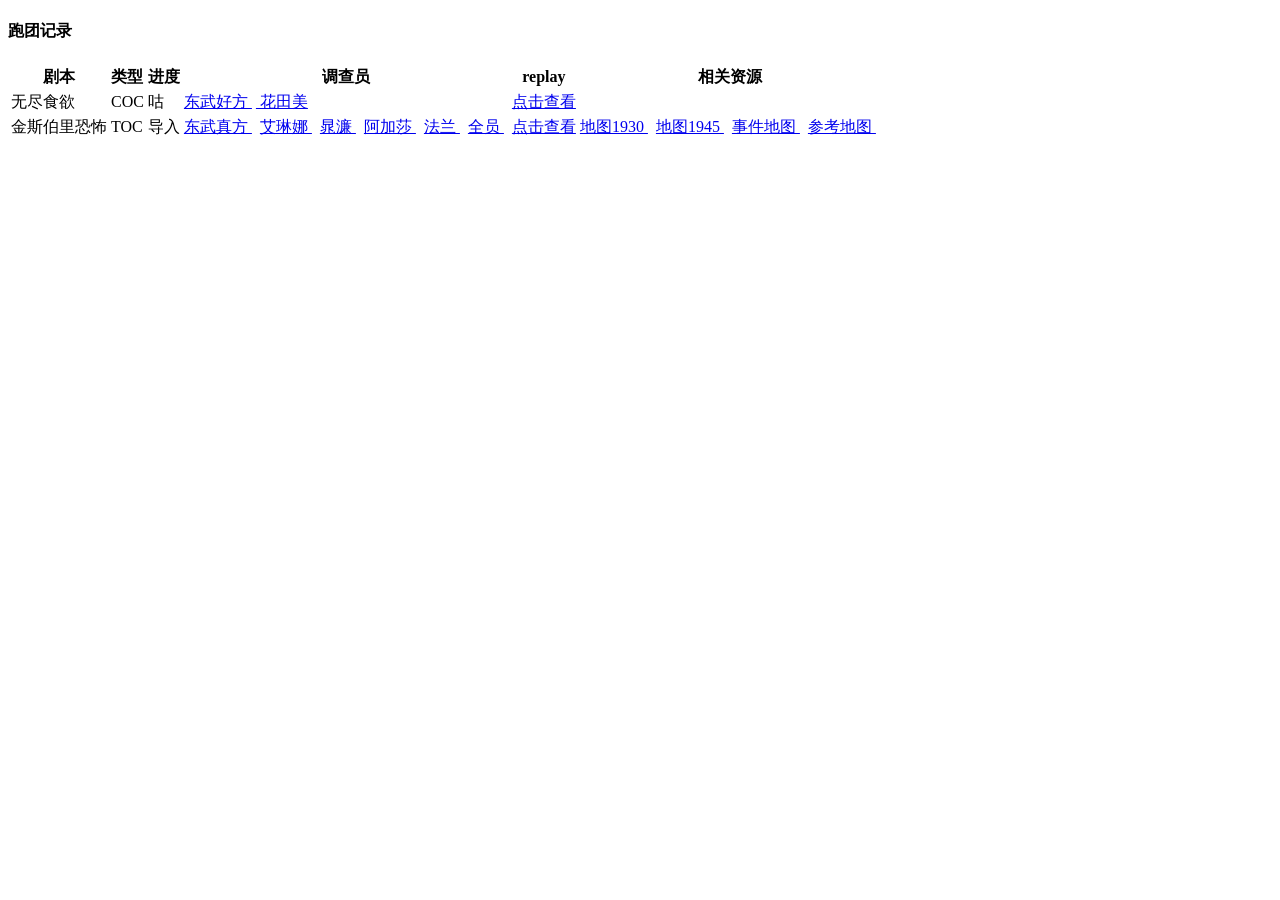
==== story/index.html @ 37129e1d "add some spaces. Change-Id: Ied8e692de51f2f5c3b71e9fee60561e176d30f9b" ====
<!DOCTYPE html>
<html lang="zh-CN">
    <head>
        <meta charset="utf-8">
        <meta http-equiv="X-UA-Compatible" content="IE=edge">
        <meta name="viewport" content="width=device-width,minimum-scale=0.1,maximum-scale=10,initial-scale=1.0,user-scalable=yes"/>


        <link rel="stylesheet" href="./../../vendor/bootstrap/css/bootstrap.css" type="text/css">
        <script src="./../../vendor/jquery/jquery-2.1.1.min.js"></script>
        <script src="./../../vendor/bootstrap/js/bootstrap.min.js"></script>


        <link rel="stylesheet" href="[:vendor]/bootstrap/css/bootstrap.css" type="text/css">
        <title>第一幕 石泽</title>
        <style>
            green {
                color:green;
            }
            red {
                color: red;
            }
        </style>
    </head>
    <body>
        <h4>跑团记录</h4>
        <table class="table table-bordered table-hover">
            <tr>
                <th>剧本</th>
                <th>类型</th>
                <th>进度</th>
                <th>调查员</th>
                <th>replay</th>
                <th>相关资源</th>
            </tr>
            <tr>
                <td>无尽食欲</td>
                <td>COC</td>
                <td>咕</td>
                <td><a href="./EndlessAppetite/haofang.xlsx"> 东武好方 </a>&nbsp;<a href="./EndlessAppetite/huatian.xlsx"> 花田美 </a></td>
                <td><a href="./EndlessAppetite/chapter1.htm"> 点击查看 </a></td>
                <td></td>
            </tr>
            <tr>
                <td>金斯伯里恐怖</td>
                <td>TOC</td>
                <td>导入</td>
                <td>
                    <a href="./TheKingsburyHorror/investigators/zhenfang.png"> 东武真方 </a>&nbsp;
                    <a href="./TheKingsburyHorror/investigators/ileana.png"> 艾琳娜 </a>&nbsp;
                    <a href="./TheKingsburyHorror/investigators/chaolian.png"> 晁濂 </a>&nbsp;
                    <a href="./TheKingsburyHorror/investigators/agatha.png"> 阿加莎 </a>&nbsp;
                    <a href="./TheKingsburyHorror/investigators/flang.png"> 法兰 </a>&nbsp;
                    <a href="./TheKingsburyHorror/investigators/all.htm"> 全员 </a>&nbsp;
                </td>
                <td><a href="./TheKingsburyHorror/story.html"> 点击查看 </a></td>
                <td>
                    <a href="./TheKingsburyHorror/res/1930.pdf"> 地图1930 </a>&nbsp;
                    <a href="./TheKingsburyHorror/res/1945.pdf"> 地图1945 </a>&nbsp;
                    <a href="./TheKingsburyHorror/res/map1.jpg"> 事件地图 </a>&nbsp;
                    <a href="./TheKingsburyHorror/res/map2.jpg"> 参考地图 </a>&nbsp;
                </td>
            </tr>
        </table>
    </body>
</html>
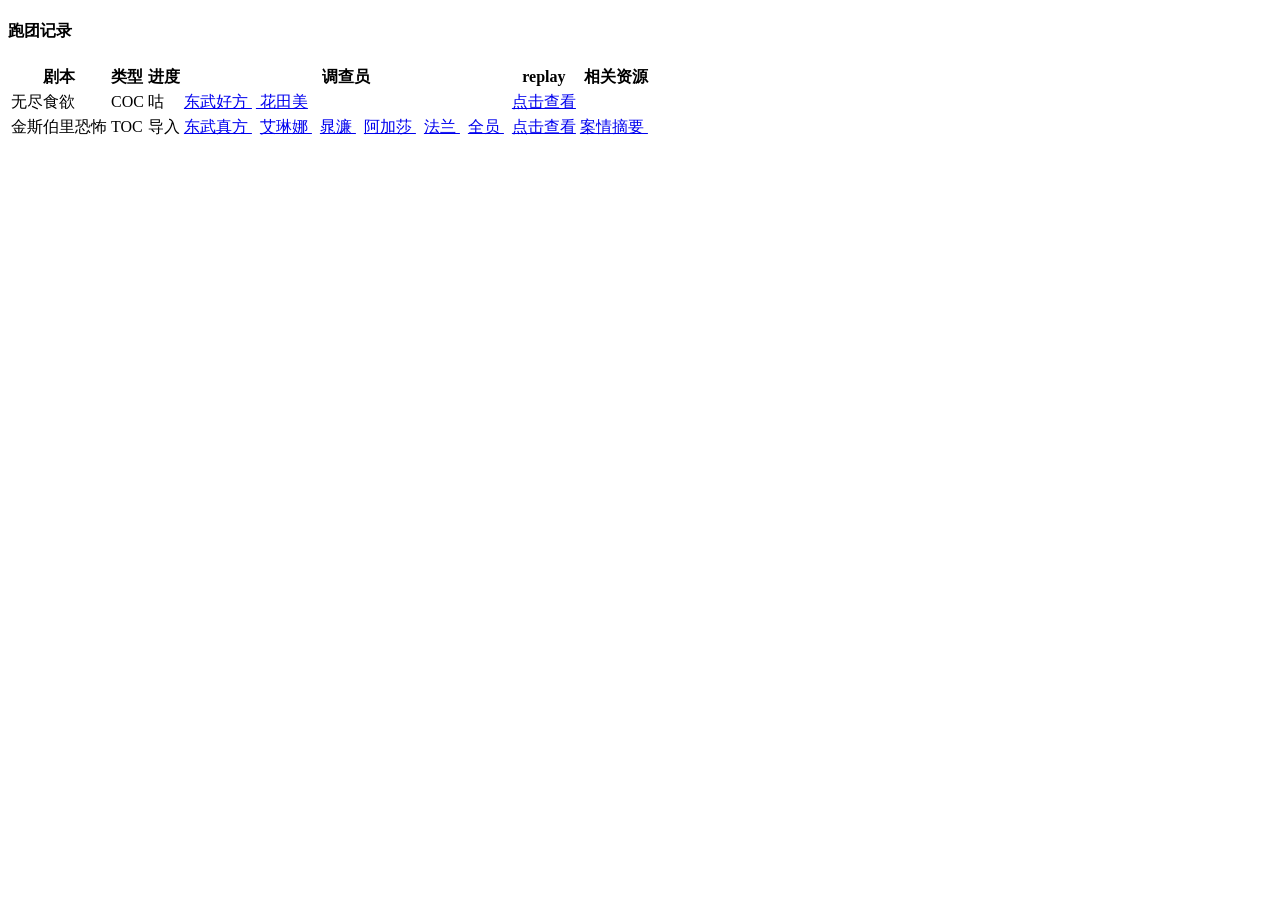
==== commit 91a4d38e: "update story. Change-Id: Ifc1ed7a9cb389a7d86b0e855125026544c11162f" ====
--- a/story/index.html
+++ b/story/index.html
@@ -12,7 +12,7 @@
 
 
         <link rel="stylesheet" href="[:vendor]/bootstrap/css/bootstrap.css" type="text/css">
-        <title>第一幕 石泽</title>
+        <title>replays</title>
         <style>
             green {
                 color:green;
@@ -37,7 +37,7 @@
                 <td>无尽食欲</td>
                 <td>COC</td>
                 <td>咕</td>
-                <td><a href="./EndlessAppetite/haofang.xlsx"> 东武好方 </a>&nbsp;<a href="./EndlessAppetite/huatian.xlsx"> 花田美 </a></td>
+                <td><a href="./EndlessAppetite/haofang.png"> 东武好方 </a>&nbsp;<a href="./EndlessAppetite/huatian.png"> 花田美 </a></td>
                 <td><a href="./EndlessAppetite/chapter1.htm"> 点击查看 </a></td>
                 <td></td>
             </tr>
@@ -55,10 +55,13 @@
                 </td>
                 <td><a href="./TheKingsburyHorror/story.html"> 点击查看 </a></td>
                 <td>
+                    <!--
                     <a href="./TheKingsburyHorror/res/1930.pdf"> 地图1930 </a>&nbsp;
                     <a href="./TheKingsburyHorror/res/1945.pdf"> 地图1945 </a>&nbsp;
-                    <a href="./TheKingsburyHorror/res/map1.jpg"> 事件地图 </a>&nbsp;
+                    <a href="./TheKingsburyHorror/res/map1.jpg"> 案件地图 </a>&nbsp;
                     <a href="./TheKingsburyHorror/res/map2.jpg"> 参考地图 </a>&nbsp;
+                    -->
+                    <a href="./TheKingsburyHorror/res/brief.jpg"> 案情摘要 </a>&nbsp;
                 </td>
             </tr>
         </table>
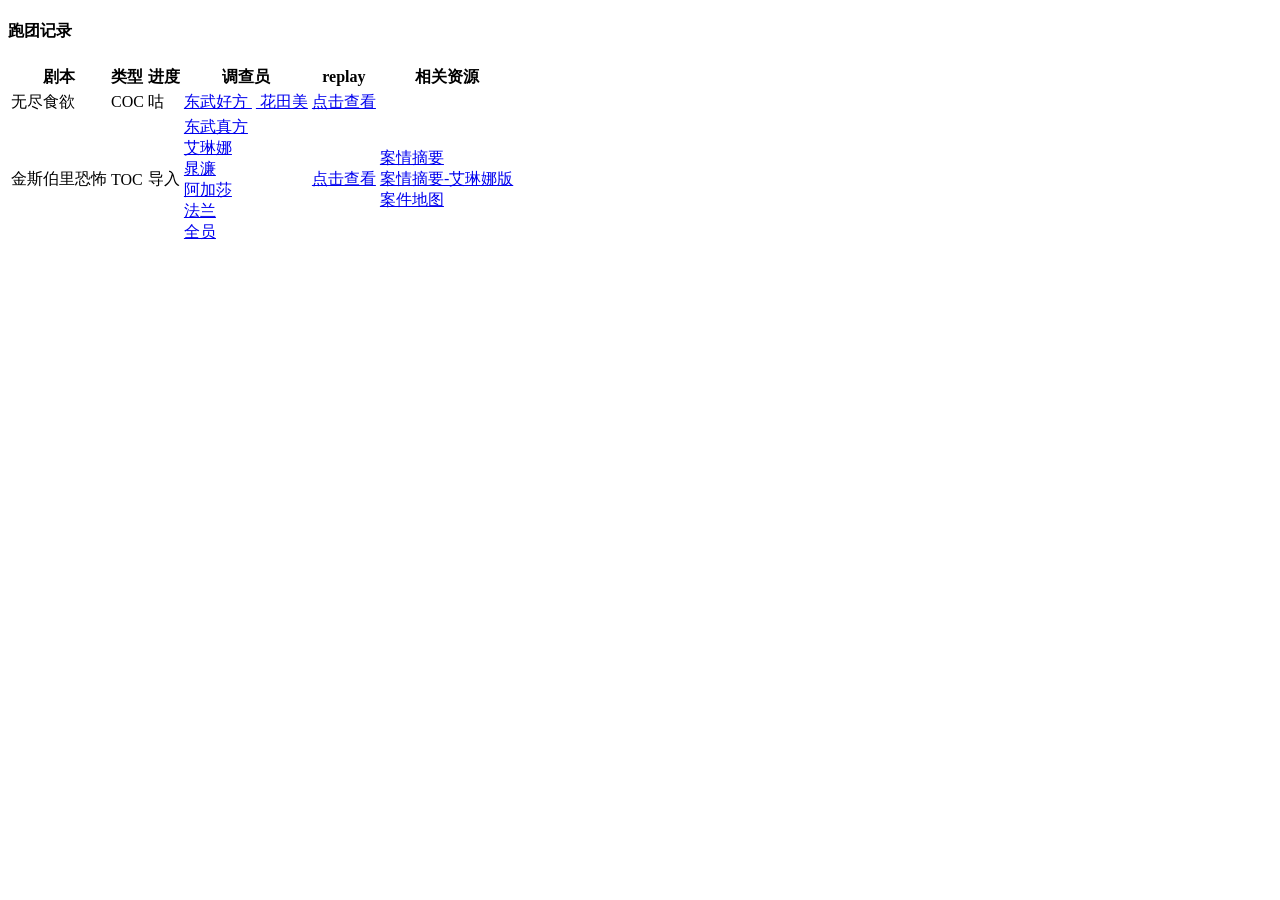
==== commit 6018148e: "update story. Change-Id: Ia31c2b58511049607ab444765f5d5513a1990bb6" ====
--- a/story/index.html
+++ b/story/index.html
@@ -46,22 +46,23 @@
                 <td>TOC</td>
                 <td>导入</td>
                 <td>
-                    <a href="./TheKingsburyHorror/investigators/zhenfang.png"> 东武真方 </a>&nbsp;
-                    <a href="./TheKingsburyHorror/investigators/ileana.png"> 艾琳娜 </a>&nbsp;
-                    <a href="./TheKingsburyHorror/investigators/chaolian.png"> 晁濂 </a>&nbsp;
-                    <a href="./TheKingsburyHorror/investigators/agatha.png"> 阿加莎 </a>&nbsp;
-                    <a href="./TheKingsburyHorror/investigators/flang.png"> 法兰 </a>&nbsp;
-                    <a href="./TheKingsburyHorror/investigators/all.htm"> 全员 </a>&nbsp;
+                    <a href="./TheKingsburyHorror/investigators/zhenfang.png"> 东武真方 </a><br />
+                    <a href="./TheKingsburyHorror/investigators/ileana.png"> 艾琳娜 </a><br />
+                    <a href="./TheKingsburyHorror/investigators/chaolian.png"> 晁濂 </a><br />
+                    <a href="./TheKingsburyHorror/investigators/agatha.png"> 阿加莎 </a><br />
+                    <a href="./TheKingsburyHorror/investigators/flang.png"> 法兰 </a><br />
+                    <a href="./TheKingsburyHorror/investigators/all.htm"> 全员 </a><br />
                 </td>
                 <td><a href="./TheKingsburyHorror/story.html"> 点击查看 </a></td>
                 <td>
                     <!--
                     <a href="./TheKingsburyHorror/res/1930.pdf"> 地图1930 </a>&nbsp;
                     <a href="./TheKingsburyHorror/res/1945.pdf"> 地图1945 </a>&nbsp;
-                    <a href="./TheKingsburyHorror/res/map1.jpg"> 案件地图 </a>&nbsp;
                     <a href="./TheKingsburyHorror/res/map2.jpg"> 参考地图 </a>&nbsp;
                     -->
-                    <a href="./TheKingsburyHorror/res/brief.jpg"> 案情摘要 </a>&nbsp;
+                    <a href="./TheKingsburyHorror/res/brief.jpg"> 案情摘要 </a><br />
+                    <a href="./TheKingsburyHorror/res/summary-ileana.jpg"> 案情摘要-艾琳娜版 </a><br />
+                    <a href="./TheKingsburyHorror/res/map1.jpg"> 案件地图 </a><br />
                 </td>
             </tr>
         </table>
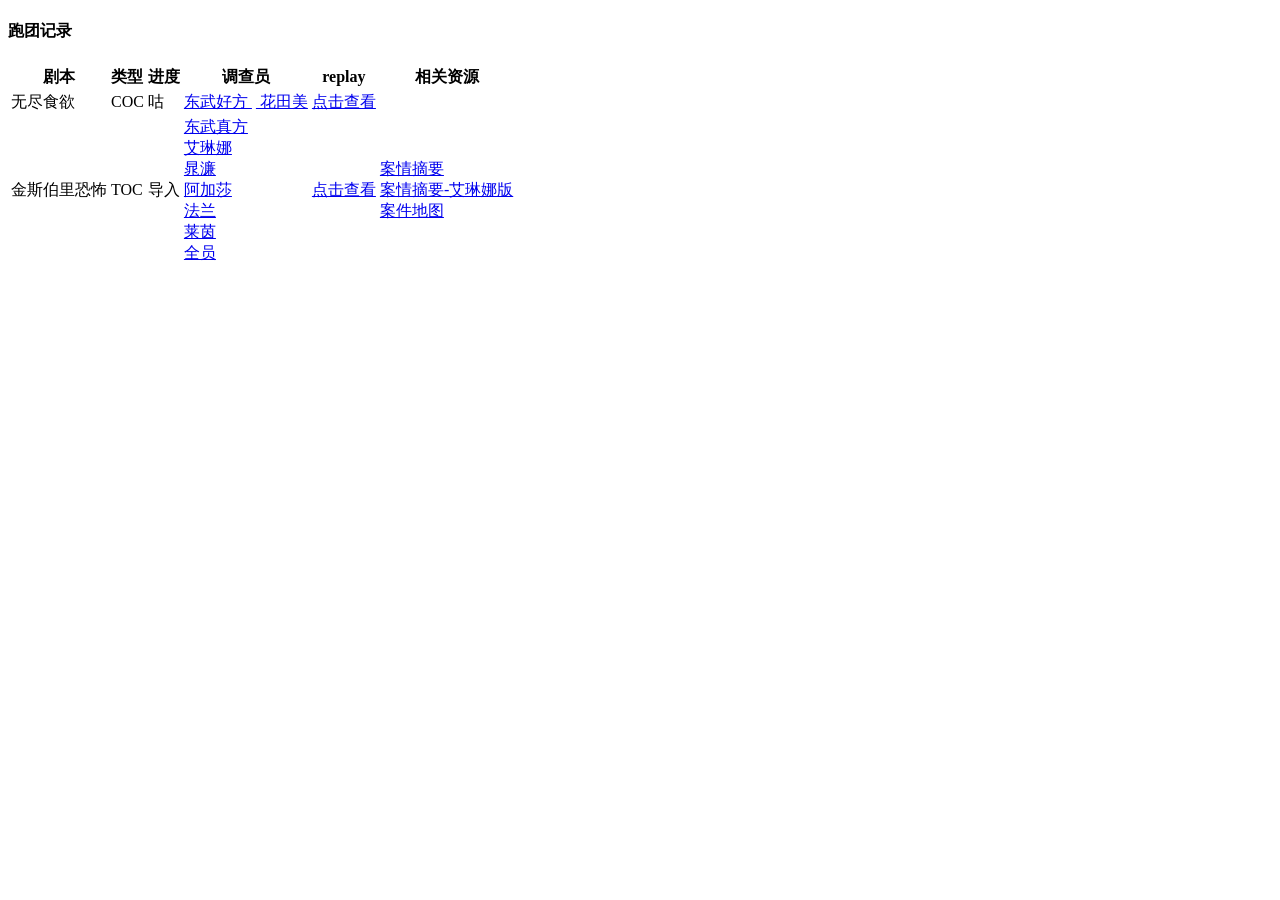
==== commit 23137f61: "add rhein.lockheart. Change-Id: Ib7fbeb5a052b13135daa1633a435a5a7afc04ef0" ====
--- a/story/index.html
+++ b/story/index.html
@@ -51,6 +51,7 @@
                     <a href="./TheKingsburyHorror/investigators/chaolian.png"> 晁濂 </a><br />
                     <a href="./TheKingsburyHorror/investigators/agatha.png"> 阿加莎 </a><br />
                     <a href="./TheKingsburyHorror/investigators/flang.png"> 法兰 </a><br />
+                    <a href="./TheKingsburyHorror/investigators/rhein.png"> 莱茵 </a><br />
                     <a href="./TheKingsburyHorror/investigators/all.htm"> 全员 </a><br />
                 </td>
                 <td><a href="./TheKingsburyHorror/story.html"> 点击查看 </a></td>
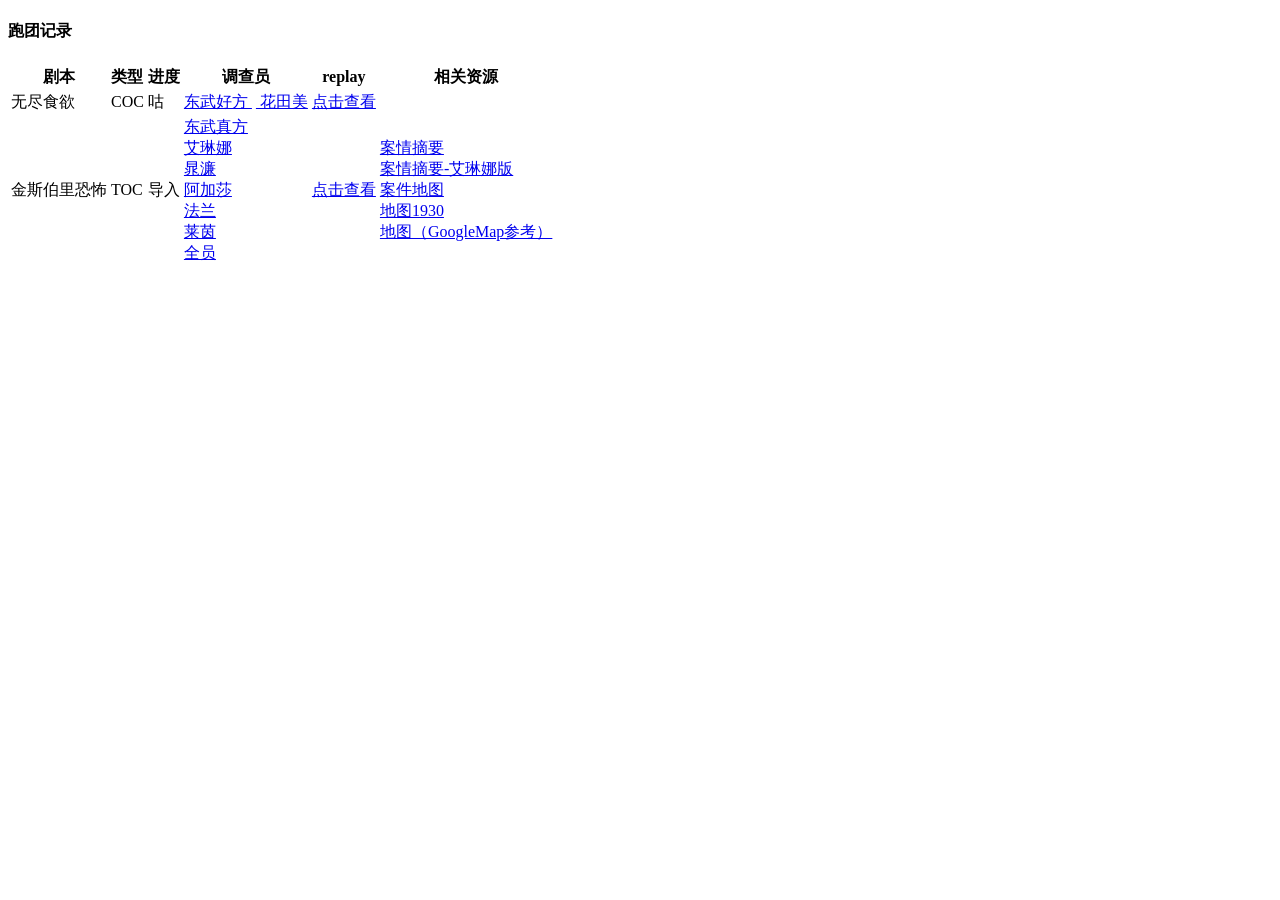
==== commit fb7cc6de: "update story. Change-Id: I2d63c0d18d185840ddfe6e6fc2427a15f864a76c" ====
--- a/story/index.html
+++ b/story/index.html
@@ -57,13 +57,14 @@
                 <td><a href="./TheKingsburyHorror/story.html"> 点击查看 </a></td>
                 <td>
                     <!--
-                    <a href="./TheKingsburyHorror/res/1930.pdf"> 地图1930 </a>&nbsp;
                     <a href="./TheKingsburyHorror/res/1945.pdf"> 地图1945 </a>&nbsp;
                     <a href="./TheKingsburyHorror/res/map2.jpg"> 参考地图 </a>&nbsp;
                     -->
                     <a href="./TheKingsburyHorror/res/brief.jpg"> 案情摘要 </a><br />
                     <a href="./TheKingsburyHorror/res/summary-ileana.jpg"> 案情摘要-艾琳娜版 </a><br />
                     <a href="./TheKingsburyHorror/res/map1.jpg"> 案件地图 </a><br />
+                    <a href="./TheKingsburyHorror/res/1930.pdf"> 地图1930 </a><br />
+                    <a href="./TheKingsburyHorror/res/cleveland-googlemap.png"> 地图（GoogleMap参考） </a><br />
                 </td>
             </tr>
         </table>
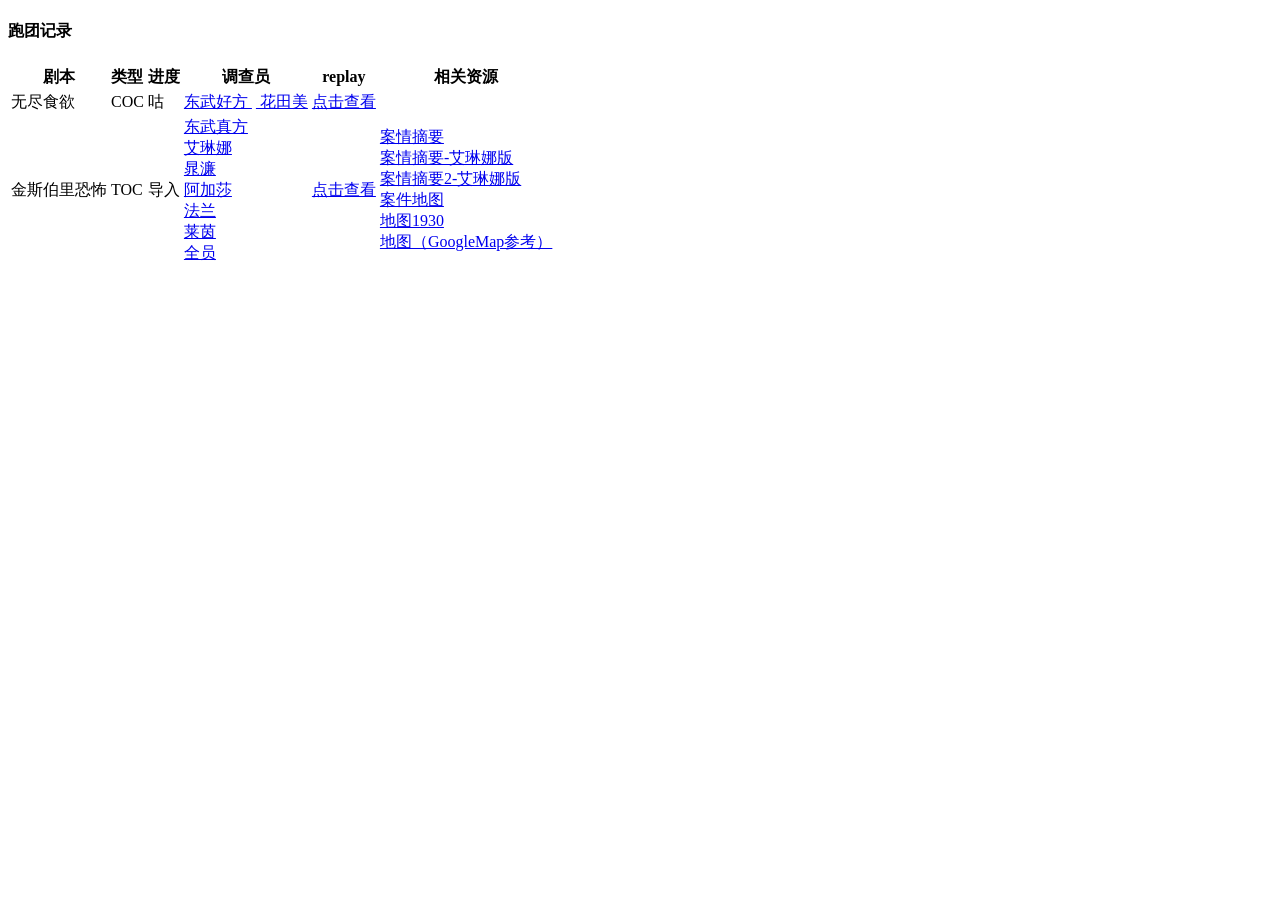
==== commit d1d878a8: "update story. Change-Id: I1aaa4b4ac153d65d79e94e5da27f19871606abc6" ====
--- a/story/index.html
+++ b/story/index.html
@@ -62,6 +62,7 @@
                     -->
                     <a href="./TheKingsburyHorror/res/brief.jpg"> 案情摘要 </a><br />
                     <a href="./TheKingsburyHorror/res/summary-ileana.jpg"> 案情摘要-艾琳娜版 </a><br />
+                    <a href="./TheKingsburyHorror/res/clue-ileana.png"> 案情摘要2-艾琳娜版 </a><br />
                     <a href="./TheKingsburyHorror/res/map1.jpg"> 案件地图 </a><br />
                     <a href="./TheKingsburyHorror/res/1930.pdf"> 地图1930 </a><br />
                     <a href="./TheKingsburyHorror/res/cleveland-googlemap.png"> 地图（GoogleMap参考） </a><br />
